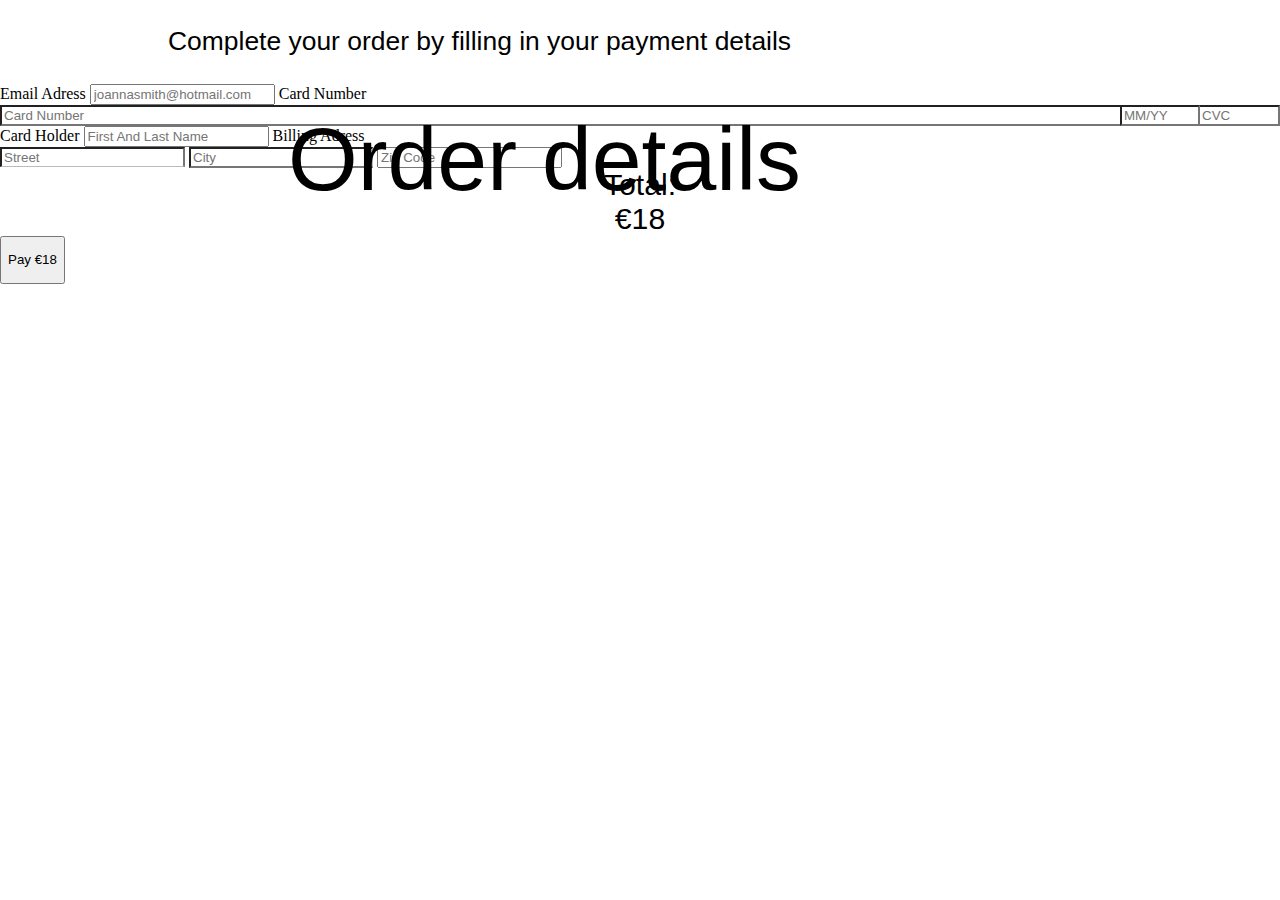
==== order.html @ 552265cb "Transfering files" ====
<!DOCTYPE html>
<html lang="en">
<head>
    <meta charset="UTF-8">
    <meta http-equiv="X-UA-Compatible" content="IE=edge">
    <meta name="viewport" content="width=device-width, initial-scale=1.0">
    <title>Receptbolaget</title>
    <link rel="stylesheet" href="main.css">
</head>
<body>
    
    <div class="orderDetails">

        <h1>Order details</h1>
        <p class="infoText">
            Complete your order by filling in your payment details
        </p>
        <form action="submit">
            <label for="emailAdress">Email Adress</label>
        <input
           type="email"
           placeholder="joannasmith@hotmail.com"
           id="emailAdress"
           />

        <label for="cardNumber">Card Number</label>
        <div class="cardNumber">
          <input type="text" placeholder="Card Number" id="number" />
          <input type="text" placeholder="MM/YY" id="exDate" />
          <input type="text" placeholder="CVC" id="cvc" />
        </div>

        <label for="cardHolder">Card Holder</label>
          <input
             type="text"
             placeholder="First And Last Name"
             id="cardHolder"
             />

        <label for="billingAdress">Billing Adress</label>
        <div class="billingAdress">
            <input type="text" placeholder="Street" id="street"/>
            <input type="text" placeholder="City" id="city"/>  
            <input type="text" placeholder="Zip Code" id="zipCode"/>
        </div>
        </form>

        <div class="totalPay">
            <h2 class="payButton">Total:</h2>
            <h2 id="totalPrice" class="totalPaymentEuro">€18</h2>
        </div>
        <a class="payButton" href="">
            <button type="button" class="pay">
                <p id="payTotalPrice">Pay €18</p>
            </button></a>
        </div>

        </div>
        </form>
    </div>
</body>
</html>
---- main.css ----
body{
    background-color: rgb(255, 255, 255);
    margin: 0;
    padding: 0;
   
}

.container{
    display: grid;
    grid-template-columns: 5% 90% 5%;
    grid-template-rows: 2.25rem 1fr 2.25rem;
    grid-template-areas: 
    "header header header"
    ". content ."
    "footer footer footer";
    width: 100%;
    min-height: 100vh;
    margin: 0;
}

.header{
    grid-area: header;
    /* width: 100vw; */
}

.content{
    grid-area: content;
    width: 100%;
    margin: 0;
}

footer{
    grid-area: footer;
    background-color:rgb(241, 180, 89, 0.4);
    height: 10vh;
    width: 100%;
   
}

.topnav{
    position: fixed;
    background-color: white;
    border: 10px solid white;
    width: 100%;
    height: 6.5rem;
    margin: 0;
    padding: 0;
    flex-direction: row;
    justify-content: flex-start;
    box-shadow: 0 0 14px rgba(0, 0, 0, 0.60);
    z-index: 1;
    margin-top: -4rem;
}

.navbar{
    display: flex;
    flex-direction: row;
    justify-content: space-evenly;
    align-items: center;
    font-size: large;
 }

 ul{
    height: 8rem;
    width: 100%;
 }

 li{
   list-style-type: none;
   text-decoration-line: none;
 }

 a{
    color: black;
    text-decoration: none;
    font-family: 'Segoe UI', Tahoma, Geneva, Verdana, sans-serif;
 }

.logo{
    display: flex;
    flex-direction: row;
    justify-content: space-evenly;
    align-items: center;
    height: 8vh;
    width: 20vw;
    padding: 0;
    position: relative;
    left: -6vw;
    top: 0.8rem;
}

.backbutton{
    position: absolute;
    top: 3rem;
    left: 1.2rem;
    font-size: small;
    font-family: 'Segoe UI', Tahoma, Geneva, Verdana, sans-serif;
}

.helplogo{
    position: relative;
    height: 18vw;
    height: 8vh;
    top: 0.2rem;
    transform: translate();
}

#hero{
    display: flex;
    flex-direction: column;
    grid-area: content;
    margin: 0;
    padding: 0;
    width: 100%;
    height: 80vh;
}

.searchbox {
    display: flex;
    position: absolute;
    align-items: center;
    justify-content: center;

    top: 150px;
    right: 100px;
    width: 24vw;
 }

 /* .content{
    grid-area: content;
    width: 100%;
} */

.cards{
    row-gap: 3rem;
    margin-top: 5rem;
}

.shit{
    display: grid;
    grid-template-columns: 1fr 1fr 1fr 1fr; 
    position: relative;
    width: 100%;
    height: 24rem;
    /* margin: 0 2.25rem;  */
    overflow: hidden;
    display: flex;
    justify-content: space-around; 

}

.pizza img {
    width: 20rem;
    height: 20rem;
    position: absolute;
    left: 32%;
    top: 1rem;
}

.soup img{
    width: 20rem;
    height: 20rem;
    position: absolute;
    left: 55%;
    top: 1rem;
}

.fish img{
    width: 18rem;
    height: 20rem;
    position: absolute;
    left: 78%;
    top: 1rem;
}

.sidetext{
   position: absolute;
   left: 0; 
    justify-content: flex-start;
    font-family: 'Segoe UI', Tahoma, Geneva, Verdana, sans-serif;
    font-size: 0.7cm;
}

.veg{
    display: flex;
    justify-content: center;
    align-items: center; 
    background-color: rgb(241, 180, 89, 0.8);
    width: 14rem;
    height: 10rem;
    font-size: xx-large;
    z-index: 1;
    position: absolute;
    left: 35.5%;
    top: 5rem;
}

.seasonal{
 display: flex;
 justify-content: center;
 align-items: center; 
 background-color: rgb(241, 180, 89, 0.8);
 width: 14rem;
 height: 10rem;
 font-size: xx-large;
 z-index: 1;
 position: absolute;
 left: 58.5%;
 top: 5rem;
}

.meatfish{
  display: flex;
 justify-content: center;
 align-items: center; 
 background-color: rgb(241, 180, 89, 0.8);
 width: 15rem;
 height: 10rem;
 font-size: xx-large;
 z-index: 1;
 position: absolute;
 left: 80%;
 top: 5rem;
}

.helplogo{
animation-name: help-logo;
animation-duration: 2s;
animation-iteration-count: 2;
animation-timing-function: ease-in-out;
animation-fill-mode: backwards;
}

@keyframes help-logo{
    50% {
        transform:scale(0.2)
    }

    100% {
        transform: scale(1);
    }

}
  .second{
    background-color: #f1b459;
    color: #ffffff;
    min-height: 35vh;
    width: 100%;
    display: inline-block;
    text-align: center;  
  }
  
  h1{
    font-size: 7vw;
    font-family: "Segoe UI", Tahoma, Geneva, Verdana, sans-serif;
    font-weight: 300;
    position: absolute;
    left: 18rem;
    top: 3rem;
  }

  /* .icon {
    height: 10vh;
    width: 20vh;
    margin: 10px;
  } */

  .recipes {
    display: flex;
    flex-direction: row;
    justify-content: space-evenly;
    justify-content: space-around;
    /* margin-left: 6rem; */
  }

  .secondpizza img
  {
    width: 15vw;
  }

  .pasta img{
    width: 15vw;
  }

  .salad img{
    width: 15vw;
  }

  .lasagna img{
    width: 15vw;
  }

  .bread img{
    width: 15vw;
  }

.sideimage{
    position:absolute;
    top: 7rem;
    width: 20rem;
}

.fireplace{
    position:absolute;
    top: 16rem;
    width: 16rem;
    left: 14rem;
}

.title{
    position: relative;
    top: 1.2rem; 
    left: 13rem;
    font-family: 'Segoe UI', Tahoma, Geneva, Verdana, sans-serif;
    font-size: 1cm;
    width: 80%;

  
}

.desc-text{
    position: relative;
    left: 13rem;
    font-family: 'Segoe UI', Tahoma, Geneva, Verdana, sans-serif;
    font-size: medium;
    font-weight: 100;
    width: 100%;
}

.orderbutton{
    position: relative;
    top: 18rem;
    width: 20rem;
    height: 6rem;
    background-color: rgb(241, 180, 89, 0.8);
    text-align: center;
}

h2{
    display: flex;
    margin: 0;
    justify-content: center;
    align-items: center;
    font-weight: 100;
    font-size: 0.8cm ;
    font-family: 'Segoe UI', Tahoma, Geneva, Verdana, sans-serif;
}

.howbox{
    position: absolute;
    background-color: rgb(202, 237, 186, 0.8);
    top: 11rem;
    left: 15rem;
    width: 22rem;
    height: 50vh;
    text-align: center;
    font-weight: 200;
    font-family: 'Segoe UI', Tahoma, Geneva, Verdana, sans-serif;
}

.needbox{
    position: absolute;
    background-color: rgb(202, 237, 186, 0.8);
    top: 11rem;
    left: 40rem;
    width: 22rem;
    height: 50vh;
    text-align: center;
    font-weight: 200;
    font-family: 'Segoe UI', Tahoma, Geneva, Verdana, sans-serif;
}

h4{
    font-size: medium;
    font-weight: 100;
    text-align: left;
    margin-left: 1rem;
    word-spacing: 2%;

}

h5{
    position: absolute;
    margin: 0;
    bottom: -1%;
    font-size: large;
    font-weight:200;
    font-family: 'Segoe UI', Tahoma, Geneva, Verdana, sans-serif;
}


.overtext{
    position: absolute;
    bottom: 1rem;
    font-size: 0.8cm;
    left: 2%;
}

.suggestions{
    display: flex;
    justify-content: space-evenly;
    justify-content: space-between;
    position: absolute;
    bottom: -15rem;
}

.calzone{
    width: 18vw;
    margin: 2%;
    margin-left: 2%;
   
}

.bruschetta{
    width: 18.5vw;
    margin-top: 2%;
    margin-bottom: 0%;
}


.hummus{
    width: 17.5vw;
    margin-top: 2%;
    margin-bottom: 2%;
    margin-left: 2%;

}

.arrow{
    width: 18.5vw;
    margin: 2%;
}


.payment{
    display: grid;
    grid-template-columns: 1fr 2fr;
    max-width: calc(47rem + 23rem + 1rem);
    width: 100%;
    height: 100vh;
    margin-top: 1rem;
    column-gap: 2rem;
}

#orderDetails{
    position: relative;
    z-index: 1;
    background-color: rgb(241, 180, 89);
    box-shadow: 0 0 14px rgba(0, 0, 0);
    border-radius: 3rem;
    width: 100%;
    max-width: 60rem;
    height: 40rem;
    top: -10rem;
    left: 10rem;
}

#orderDetails form {
width: 90%;
display: grid;
grid-template-columns: 1fr;
margin-left: 1rem;
row-gap: 0.5rem;
margin: 0 auto;
}

#orderDetails input {
    box-sizing: border-box;
    position: relative;
    width: 100%;
    height: 2rem;
    border-radius: 1px solid #bbbbbb;
    border-radius: 0.5rem;
    padding: 1rem;
}

#orderDetails h1{
    position: absolute;
    top: 1rem;
    font-size: 0.6cm;
    left: 1.8rem;
    font-family: 'Segoe UI', Tahoma, Geneva, Verdana, sans-serif;

}

#orderDetails label{
    margin-top: 0.6rem;
}

#orderDetails .billingadress input{
    border: none;
}

.cardNumber{
    display: grid;
    grid-template-columns: 1fr 5rem 5rem;
}

#number{
    border-right: none;
    border-top-left-radius: 0;
    border-bottom-right-radius: 0;
}

#exDate{
    /* border-left: none; */
    border-radius: 0;
}

#cvc{
    border-top-left-radius: 0;
    border-bottom-left-radius: 0;
    border-left: none;
}


.billingadress{
    border: 1px solid #bbbbbb;
    border-radius: 0.5rem;
    width: 100%;
    display: grid !important;
    grid-template-columns: 1fr 1fr;
    height: 4rem;
    row-gap: 0rem;
}

#street{
grid-column-start: 1;
grid-column-end: 3;
border-bottom: 1px solid #bbbbbb;
border-radius: 0;
}

#city{
    border-right: 1px solid #bbbbbb;
    border-radius: 0;
    grid-column-start: 1;
    grid-column-end: 2;
}

#zipCode{
    grid-row-start: 2;
    grid-column-start: 2;
    grid-column-end: 3;
}

.infoText{
    margin-left: 10.5rem;
    font-size: 0.7cm;
    font-family: 'Segoe UI', Tahoma, Geneva, Verdana, sans-serif
}

#payButton{
    display:flex;
    justify-content: center;
    margin: 2%;
}

#finishPage{
    width: 40vw;
    height: 40vw;
    background-color:hotpink;
}

#wrap{
    display: flex;
    justify-content: center;
    align-items: center;
    text-align: center;

    width: 100%;
    height: 100vh;
    background-color: #f1b459;
}

.head{
    font-size: 1.2cm;
    font-family: 'Segoe UI', Tahoma, Geneva, Verdana, sans-serif;
}

.head p{
    font-size: 0.7cm;
}

.homeButton{
    position: fixed;
    bottom: 4rem;
    left: 35rem;
    width: 20rem;
    height: 10rem;
    background-color:  rgb(202, 237, 186);
    font-size: 0.8cm;
    font-family: 'Segoe UI', Tahoma, Geneva, Verdana, sans-serif;
}

.thirdFooter{
    position: absolute;
    bottom: -22rem;
}
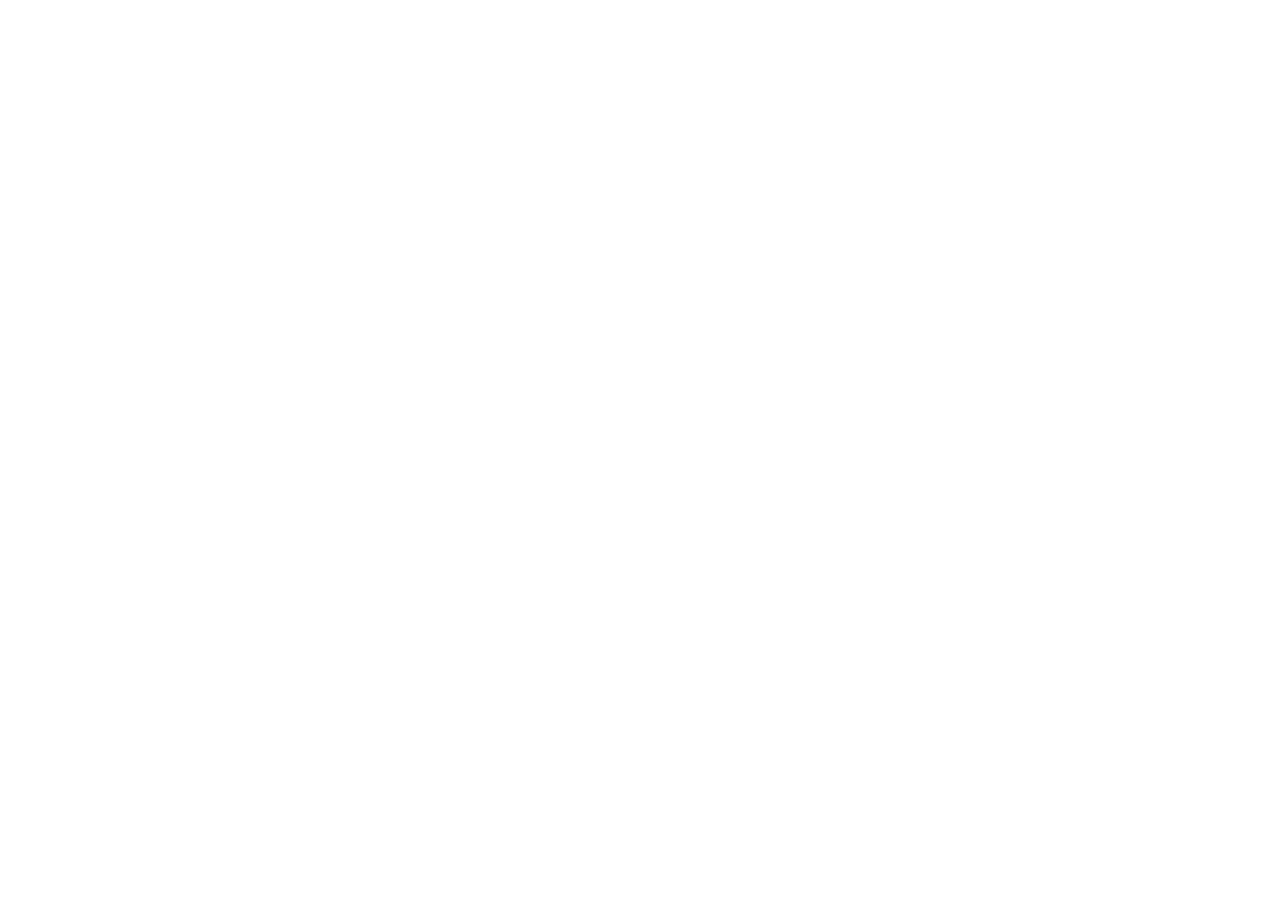
==== commit 5ccbaa1e: "responsive complementing" ====
--- a/order.html
+++ b/order.html
@@ -1,4 +1,4 @@
-<!DOCTYPE html>
+<!-- <!DOCTYPE html>
 <html lang="en">
 <head>
     <meta charset="UTF-8">
@@ -59,4 +59,4 @@
         </form>
     </div>
 </body>
-</html>+</html> -->
--- a/main.css
+++ b/main.css
@@ -1,599 +1,718 @@
-body{
-    background-color: rgb(255, 255, 255);
-    margin: 0;
-    padding: 0;
-   
-}
-
-.container{
-    display: grid;
-    grid-template-columns: 5% 90% 5%;
-    grid-template-rows: 2.25rem 1fr 2.25rem;
-    grid-template-areas: 
+body {
+  background-color: rgb(255, 255, 255);
+  margin: 0;
+  padding: 0;
+}
+
+.container {
+  display: grid;
+  grid-template-columns: 5% 90% 5%;
+  grid-template-rows: 2.25rem 1fr 2.25rem;
+  grid-template-areas:
     "header header header"
     ". content ."
     "footer footer footer";
-    width: 100%;
-    min-height: 100vh;
-    margin: 0;
-}
-
-.header{
-    grid-area: header;
-    /* width: 100vw; */
-}
-
-.content{
-    grid-area: content;
-    width: 100%;
-    margin: 0;
-}
-
-footer{
-    grid-area: footer;
-    background-color:rgb(241, 180, 89, 0.4);
-    height: 10vh;
-    width: 100%;
-   
-}
-
-.topnav{
+  width: 100%;
+  min-height: 100vh;
+  margin: 0;
+}
+
+.header {
+  grid-area: header;
+}
+
+.content {
+  grid-area: content;
+  width: 100%;
+  margin: 0;
+}
+
+footer {
+  grid-area: footer;
+  background-color: rgb(241, 180, 89, 0.4);
+  height: 10vh;
+  width: 100%;
+}
+
+.topnav {
+  position: fixed;
+  background-color: white;
+  border: 10px solid white;
+  width: 100%;
+  height: 6.5rem;
+  margin: 0;
+  padding: 0;
+  flex-direction: row;
+  justify-content: flex-start;
+  box-shadow: 0 0 14px rgba(0, 0, 0, 0.6);
+  z-index: 1;
+  margin-top: -4rem;
+}
+
+.navbar {
+  display: flex;
+  flex-direction: row;
+  justify-content: space-evenly;
+  align-items: center;
+  font-size: large;
+}
+
+ul {
+  height: 8rem;
+  width: 100%;
+}
+
+li {
+  list-style-type: none;
+  text-decoration-line: none;
+}
+
+a {
+  font-size: 1rem;
+  color: black;
+  text-decoration: none;
+  font-family: "Segoe UI", Tahoma, Geneva, Verdana, sans-serif;
+}
+
+.logo {
+  display: flex;
+  flex-direction: row;
+  justify-content: space-evenly;
+  align-items: center;
+  /* height: 8vh; */
+  width: 20vw;
+  padding: 0;
+  position: relative;
+  left: -6vw;
+  top: 0.8rem;
+}
+
+.backbutton {
+  position: absolute;
+  top: 3rem;
+  left: 1.2rem;
+  font-size: small;
+  font-family: "Segoe UI", Tahoma, Geneva, Verdana, sans-serif;
+}
+
+.helplogo {
+  position: relative;
+  height: 18vw;
+  height: 8vh;
+  top: 0.2rem;
+  transform: translate();
+}
+
+#hero {
+  display: flex;
+  flex-direction: column;
+  grid-area: content;
+  margin: 0;
+  padding: 0;
+  background-size: cover;
+  background-position: center;
+  width: 100%;
+}
+
+.searchbox {
+  display: flex;
+  position: absolute;
+  align-items: center;
+  justify-content: center;
+
+  top: 150px;
+  right: 100px;
+  width: 24vw;
+}
+
+.cards {
+  row-gap: 3rem;
+  margin-top: 5rem;
+}
+
+.maincontent {
+  display: grid;
+  grid-template-columns: 1fr 1fr 1fr 1fr;
+  grid-template-rows: 1fr;
+  grid-template-areas:
+    "sidetext"
+    "pizza"
+    "soup"
+    "fish";
+  width: 100%;
+  height: 24rem;
+  overflow: hidden;
+  display: flex;
+  justify-content: space-around;
+}
+
+.pizza img {
+  width: 20rem;
+  background-size: cover;
+  background-position: left;
+  grid-area: pizza;
+}
+
+.soup img {
+  width: 20rem;
+  background-size: cover;
+  background-position: center;
+  grid-area: soup;
+}
+
+.fish img {
+  width: 18rem;
+  background-size: cover;
+  background-position: right;
+  grid-area: fish;
+}
+
+.sidetext {
+  position: absolute;
+  left: 3rem;
+  font-size: 4rem;
+  justify-content: flex-start;
+  font-family: "Segoe UI", Tahoma, Geneva, Verdana, sans-serif;
+}
+
+.veg {
+  display: flex;
+  justify-content: center;
+  align-items: center;
+  background-color: rgb(241, 180, 89, 0.8);
+  width: 14rem;
+  height: 10rem;
+  font-size: 2rem;
+
+  position: absolute;
+  text-align: center;
+}
+
+.seasonal {
+  display: flex;
+  justify-content: center;
+  align-items: center;
+  background-color: rgb(241, 180, 89, 0.8);
+  width: 14rem;
+  height: 10rem;
+  font-size: 2rem;
+  position: absolute;
+}
+
+.meatfish {
+  display: flex;
+  justify-content: center;
+  align-items: center;
+  background-color: rgb(241, 180, 89, 0.8);
+  width: 15rem;
+  height: 10rem;
+  font-size: 2rem;
+  position: absolute;
+}
+
+.helplogo {
+  animation-name: help-logo;
+  animation-duration: 2s;
+  animation-iteration-count: 2;
+  animation-timing-function: ease-in-out;
+  animation-fill-mode: backwards;
+}
+
+.helplogo {
+  position: relative;
+  height: 18vw;
+  height: 8vh;
+  top: 0.2rem;
+}
+
+@keyframes help-logo {
+  50% {
+    transform: scale(0.2);
+  }
+
+  100% {
+    transform: scale(1);
+  }
+}
+.second {
+  background-size: cover;
+  background-position: center;
+  background-color: #f1b459;
+  color: #ffffff;
+  min-height: 35vh;
+  width: 100%;
+  display: inline-block;
+  justify-content: center;
+  text-align: center;
+  margin-bottom: 6%;
+}
+
+h1 {
+  font-size: 7vw;
+  font-family: "Segoe UI", Tahoma, Geneva, Verdana, sans-serif;
+  font-weight: 300;
+  display: flex;
+  justify-content: center;
+  align-items: center;
+}
+
+.recipes {
+  display: flex;
+  flex-direction: row;
+  justify-content: space-evenly;
+  justify-content: space-around;
+  margin: 1%;
+}
+
+.secondpizza img {
+  width: 15vw;
+}
+
+.pasta img {
+  width: 15vw;
+}
+
+.salad img {
+  width: 15vw;
+}
+
+.lasagna img {
+  width: 15vw;
+}
+
+.bread img {
+  width: 15vw;
+}
+
+*/ .payment {
+  display: grid;
+  grid-template-columns: 1fr 2fr;
+  max-width: calc(47rem + 23rem + 1rem);
+  width: 100%;
+  height: 100vh;
+  margin-top: 1rem;
+  column-gap: 2rem;
+}
+
+#orderDetails {
+  position: relative;
+  z-index: 1;
+  background-color: rgb(241, 180, 89);
+  box-shadow: 0 0 18px rgba(0, 0, 0);
+  border-radius: 3rem;
+  width: 60vw;
+  height: 40rem;
+  top: 5rem;
+  left: 10rem;
+}
+
+#orderDetails form {
+  width: 90%;
+  display: grid;
+  grid-template-columns: 1fr;
+  margin-left: 1rem;
+  row-gap: 0.5rem;
+  margin: 0 auto;
+}
+
+#orderDetails input {
+  box-sizing: border-box;
+  position: relative;
+  width: 100%;
+  height: 2rem;
+  border-radius: 1px solid #bbbbbb;
+  border-radius: 0.5rem;
+  padding: 1rem;
+}
+
+#orderDetails h1 {
+  position: absolute;
+  top: 2rem;
+  font-size: 0.6cm;
+  left: 1.8rem;
+  font-family: "Segoe UI", Tahoma, Geneva, Verdana, sans-serif;
+}
+
+#orderDetails label {
+  margin-top: 0.6rem;
+}
+
+#orderDetails .billingadress input {
+  border: none;
+}
+
+.cardNumber {
+  display: grid;
+  grid-template-columns: 1fr 5rem 5rem;
+}
+
+#number {
+  border-right: none;
+  border-top-left-radius: 0;
+  border-bottom-right-radius: 0;
+}
+
+#exDate {
+  border-radius: 0;
+}
+
+#cvc {
+  border-top-left-radius: 0;
+  border-bottom-left-radius: 0;
+  border-left: none;
+}
+
+.billingadress {
+  border: 1px solid #bbbbbb;
+  border-radius: 0.5rem;
+  width: 100%;
+  display: grid !important;
+  grid-template-columns: 1fr 1fr;
+  height: 4rem;
+  row-gap: 0rem;
+}
+
+#street {
+  grid-column-start: 1;
+  grid-column-end: 3;
+  border-bottom: 1px solid #bbbbbb;
+  border-radius: 0;
+}
+
+#city {
+  border-right: 1px solid #bbbbbb;
+  border-radius: 0;
+  grid-column-start: 1;
+  grid-column-end: 2;
+}
+
+#zipCode {
+  grid-row-start: 2;
+  grid-column-start: 2;
+  grid-column-end: 3;
+}
+
+.infoText {
+  margin-left: 10.5rem;
+  font-size: 0.7cm;
+  font-family: "Segoe UI", Tahoma, Geneva, Verdana, sans-serif;
+}
+
+#payButton {
+  display: flex;
+  justify-content: center;
+  margin: 2%;
+}
+
+#finishPage {
+  width: 40vw;
+  height: 40vw;
+  background-color: hotpink;
+}
+
+#wrap {
+  display: flex;
+  justify-content: center;
+  align-items: center;
+  text-align: center;
+
+  width: 100%;
+  height: 100vh;
+  background-color: #f1b459;
+}
+
+.head {
+  font-size: 1.2cm;
+  font-family: "Segoe UI", Tahoma, Geneva, Verdana, sans-serif;
+}
+
+.head p {
+  font-size: 0.7cm;
+}
+
+.homeButton {
+  position: fixed;
+  bottom: 4rem;
+  left: 35rem;
+  width: 20rem;
+  height: 10rem;
+  background-color: rgb(202, 237, 186);
+  font-size: 0.8cm;
+  font-family: "Segoe UI", Tahoma, Geneva, Verdana, sans-serif;
+}
+
+.thirdFooter {
+  position: absolute;
+  bottom: -22rem;
+}
+
+#errorMessage {
+  font-size: 3cm;
+  position: absolute;
+}
+
+.smallertitle {
+  display: none;
+}
+
+.smalltext {
+  display: none;
+}
+
+.smallhome {
+  display: none;
+}
+
+@media screen and (max-width: 1000px) {
+  .veg {
+    display: none;
+  }
+  .seasonal {
+    display: none;
+  }
+  .meatfish {
+    display: none;
+  }
+
+  .pizza img {
+    margin: 2%;
+    width: 100%;
+  }
+  .soup img {
+    margin: 2%;
+    width: 100%;
+  }
+
+  .fish img {
+    margin: 2%;
+    width: 100%;
+  }
+
+  .secondpizza img {
+    width: 15vw;
+  }
+
+  .pasta img {
+    width: 15vw;
+  }
+
+  .salad img {
+    width: 15vw;
+  }
+
+  .lasagna img {
+    width: 15vw;
+  }
+
+  .bread img {
+    width: 15vw;
+  }
+
+  .homeButton {
+    display: none;
+  }
+
+  .smallhome {
+    width: 20vw;
+  }
+}
+
+@media screen and (max-width: 768px) {
+  .smallhome {
+    display: inline;
     position: fixed;
-    background-color: white;
-    border: 10px solid white;
-    width: 100%;
-    height: 6.5rem;
-    margin: 0;
-    padding: 0;
-    flex-direction: row;
+    width: 5rem;
+    height: 3rem;
+    left: 40%;
+    bottom: 2rem;
+    background-color: rgb(202, 237, 186);
+  }
+
+  .searchbox {
+    display: none;
+  }
+
+  #hero {
+    width: 100%;
+  }
+
+  .topnav {
+    width: 100%;
+  }
+
+  ul {
+    height: 8rem;
+    width: 100%;
+  }
+
+  .content {
+    width: 100%;
+  }
+
+  .container {
+    width: 100%;
+  }
+
+  .navbar {
+    width: 100%;
+  }
+
+  .logo {
+    display: none;
+  }
+
+  .helplogo {
+    display: none;
+  }
+
+  .navbar {
+    display: flex;
     justify-content: flex-start;
-    box-shadow: 0 0 14px rgba(0, 0, 0, 0.60);
-    z-index: 1;
-    margin-top: -4rem;
-}
-
-.navbar{
+    gap: 1rem;
+  }
+
+  .sidetext {
+    display: none;
+  }
+
+  .pizza img {
+    margin: 2%;
+    width: 100%;
+  }
+
+  .veg {
+    display: none;
+  }
+
+  .soup img {
+    margin: 2%;
+    width: 100%;
+  }
+
+  .fish img {
+    margin: 2%;
+    width: 100%;
+  }
+
+  .veg {
+    display: none;
+  }
+  .seasonal {
+    display: none;
+  }
+  .meatfish {
+    display: none;
+  }
+  .second {
     display: flex;
-    flex-direction: row;
-    justify-content: space-evenly;
-    align-items: center;
-    font-size: large;
- }
-
- ul{
-    height: 8rem;
-    width: 100%;
- }
-
- li{
-   list-style-type: none;
-   text-decoration-line: none;
- }
-
- a{
-    color: black;
-    text-decoration: none;
-    font-family: 'Segoe UI', Tahoma, Geneva, Verdana, sans-serif;
- }
-
-.logo{
-    display: flex;
-    flex-direction: row;
-    justify-content: space-evenly;
-    align-items: center;
-    height: 8vh;
-    width: 20vw;
-    padding: 0;
-    position: relative;
-    left: -6vw;
-    top: 0.8rem;
-}
-
-.backbutton{
-    position: absolute;
-    top: 3rem;
-    left: 1.2rem;
-    font-size: small;
-    font-family: 'Segoe UI', Tahoma, Geneva, Verdana, sans-serif;
-}
-
-.helplogo{
-    position: relative;
-    height: 18vw;
-    height: 8vh;
-    top: 0.2rem;
-    transform: translate();
-}
-
-#hero{
-    display: flex;
-    flex-direction: column;
-    grid-area: content;
-    margin: 0;
-    padding: 0;
-    width: 100%;
-    height: 80vh;
-}
-
-.searchbox {
-    display: flex;
-    position: absolute;
     align-items: center;
     justify-content: center;
-
-    top: 150px;
-    right: 100px;
-    width: 24vw;
- }
-
- /* .content{
-    grid-area: content;
-    width: 100%;
-} */
-
-.cards{
-    row-gap: 3rem;
-    margin-top: 5rem;
-}
-
-.shit{
-    display: grid;
-    grid-template-columns: 1fr 1fr 1fr 1fr; 
-    position: relative;
-    width: 100%;
-    height: 24rem;
-    /* margin: 0 2.25rem;  */
-    overflow: hidden;
-    display: flex;
-    justify-content: space-around; 
-
-}
-
-.pizza img {
-    width: 20rem;
-    height: 20rem;
+    text-align: start;
+  }
+
+  .secondpizza img {
+    width: 15vw;
+  }
+
+  .pasta img {
+    width: 15vw;
+  }
+
+  .salad img {
+    width: 15vw;
+  }
+
+  .lasagna img {
+    width: 15vw;
+  }
+
+  .bread img {
+    width: 15vw;
+  }
+
+  h3 {
+    font-size: small;
+  }
+
+  h6 {
+    font-size: x-small;
+    font-weight: 100;
+  }
+
+  .homeButton {
+    display: none;
+  }
+
+  .backtext {
+    display: none;
+  }
+
+  .howbox {
+    display: none;
+  }
+
+  .sideimage {
+    margin-top: 4rem;
+  }
+  .titletext {
+    display: none;
+  }
+
+  .orderbutton {
+    margin-top: 4rem;
     position: absolute;
-    left: 32%;
-    top: 1rem;
-}
-
-.soup img{
-    width: 20rem;
-    height: 20rem;
-    position: absolute;
-    left: 55%;
-    top: 1rem;
-}
-
-.fish img{
-    width: 18rem;
-    height: 20rem;
-    position: absolute;
-    left: 78%;
-    top: 1rem;
-}
-
-.sidetext{
-   position: absolute;
-   left: 0; 
-    justify-content: flex-start;
-    font-family: 'Segoe UI', Tahoma, Geneva, Verdana, sans-serif;
-    font-size: 0.7cm;
-}
-
-.veg{
-    display: flex;
-    justify-content: center;
-    align-items: center; 
-    background-color: rgb(241, 180, 89, 0.8);
-    width: 14rem;
-    height: 10rem;
-    font-size: xx-large;
-    z-index: 1;
-    position: absolute;
-    left: 35.5%;
-    top: 5rem;
-}
-
-.seasonal{
- display: flex;
- justify-content: center;
- align-items: center; 
- background-color: rgb(241, 180, 89, 0.8);
- width: 14rem;
- height: 10rem;
- font-size: xx-large;
- z-index: 1;
- position: absolute;
- left: 58.5%;
- top: 5rem;
-}
-
-.meatfish{
-  display: flex;
- justify-content: center;
- align-items: center; 
- background-color: rgb(241, 180, 89, 0.8);
- width: 15rem;
- height: 10rem;
- font-size: xx-large;
- z-index: 1;
- position: absolute;
- left: 80%;
- top: 5rem;
-}
-
-.helplogo{
-animation-name: help-logo;
-animation-duration: 2s;
-animation-iteration-count: 2;
-animation-timing-function: ease-in-out;
-animation-fill-mode: backwards;
-}
-
-@keyframes help-logo{
-    50% {
-        transform:scale(0.2)
-    }
-
-    100% {
-        transform: scale(1);
-    }
-
-}
-  .second{
-    background-color: #f1b459;
-    color: #ffffff;
-    min-height: 35vh;
-    width: 100%;
+    left: 1.6rem;
+  }
+
+  .smallertitle {
     display: inline-block;
-    text-align: center;  
-  }
-  
-  h1{
-    font-size: 7vw;
-    font-family: "Segoe UI", Tahoma, Geneva, Verdana, sans-serif;
-    font-weight: 300;
-    position: absolute;
-    left: 18rem;
-    top: 3rem;
-  }
-
-  /* .icon {
-    height: 10vh;
-    width: 20vh;
-    margin: 10px;
-  } */
-
-  .recipes {
-    display: flex;
-    flex-direction: row;
-    justify-content: space-evenly;
-    justify-content: space-around;
-    /* margin-left: 6rem; */
-  }
-
-  .secondpizza img
-  {
-    width: 15vw;
-  }
-
-  .pasta img{
-    width: 15vw;
-  }
-
-  .salad img{
-    width: 15vw;
-  }
-
-  .lasagna img{
-    width: 15vw;
-  }
-
-  .bread img{
-    width: 15vw;
-  }
-
-.sideimage{
-    position:absolute;
-    top: 7rem;
-    width: 20rem;
-}
-
-.fireplace{
-    position:absolute;
-    top: 16rem;
-    width: 16rem;
-    left: 14rem;
-}
-
-.title{
-    position: relative;
-    top: 1.2rem; 
-    left: 13rem;
-    font-family: 'Segoe UI', Tahoma, Geneva, Verdana, sans-serif;
-    font-size: 1cm;
-    width: 80%;
-
-  
-}
-
-.desc-text{
-    position: relative;
-    left: 13rem;
-    font-family: 'Segoe UI', Tahoma, Geneva, Verdana, sans-serif;
-    font-size: medium;
-    font-weight: 100;
-    width: 100%;
-}
-
-.orderbutton{
-    position: relative;
-    top: 18rem;
-    width: 20rem;
-    height: 6rem;
-    background-color: rgb(241, 180, 89, 0.8);
-    text-align: center;
-}
-
-h2{
-    display: flex;
-    margin: 0;
-    justify-content: center;
-    align-items: center;
-    font-weight: 100;
-    font-size: 0.8cm ;
-    font-family: 'Segoe UI', Tahoma, Geneva, Verdana, sans-serif;
-}
-
-.howbox{
-    position: absolute;
-    background-color: rgb(202, 237, 186, 0.8);
-    top: 11rem;
-    left: 15rem;
-    width: 22rem;
-    height: 50vh;
-    text-align: center;
-    font-weight: 200;
-    font-family: 'Segoe UI', Tahoma, Geneva, Verdana, sans-serif;
-}
-
-.needbox{
-    position: absolute;
-    background-color: rgb(202, 237, 186, 0.8);
-    top: 11rem;
-    left: 40rem;
-    width: 22rem;
-    height: 50vh;
-    text-align: center;
-    font-weight: 200;
-    font-family: 'Segoe UI', Tahoma, Geneva, Verdana, sans-serif;
-}
-
-h4{
-    font-size: medium;
-    font-weight: 100;
-    text-align: left;
-    margin-left: 1rem;
-    word-spacing: 2%;
-
-}
-
-h5{
-    position: absolute;
-    margin: 0;
-    bottom: -1%;
-    font-size: large;
-    font-weight:200;
-    font-family: 'Segoe UI', Tahoma, Geneva, Verdana, sans-serif;
-}
-
-
-.overtext{
-    position: absolute;
-    bottom: 1rem;
-    font-size: 0.8cm;
-    left: 2%;
-}
-
-.suggestions{
-    display: flex;
-    justify-content: space-evenly;
-    justify-content: space-between;
-    position: absolute;
-    bottom: -15rem;
-}
-
-.calzone{
-    width: 18vw;
-    margin: 2%;
-    margin-left: 2%;
-   
-}
-
-.bruschetta{
-    width: 18.5vw;
-    margin-top: 2%;
-    margin-bottom: 0%;
-}
-
-
-.hummus{
-    width: 17.5vw;
-    margin-top: 2%;
-    margin-bottom: 2%;
-    margin-left: 2%;
-
-}
-
-.arrow{
-    width: 18.5vw;
-    margin: 2%;
-}
-
-
-.payment{
-    display: grid;
-    grid-template-columns: 1fr 2fr;
-    max-width: calc(47rem + 23rem + 1rem);
-    width: 100%;
-    height: 100vh;
-    margin-top: 1rem;
-    column-gap: 2rem;
-}
-
-#orderDetails{
-    position: relative;
-    z-index: 1;
-    background-color: rgb(241, 180, 89);
-    box-shadow: 0 0 14px rgba(0, 0, 0);
-    border-radius: 3rem;
-    width: 100%;
-    max-width: 60rem;
-    height: 40rem;
-    top: -10rem;
-    left: 10rem;
-}
-
-#orderDetails form {
-width: 90%;
-display: grid;
-grid-template-columns: 1fr;
-margin-left: 1rem;
-row-gap: 0.5rem;
-margin: 0 auto;
-}
-
-#orderDetails input {
-    box-sizing: border-box;
-    position: relative;
-    width: 100%;
-    height: 2rem;
-    border-radius: 1px solid #bbbbbb;
-    border-radius: 0.5rem;
-    padding: 1rem;
-}
-
-#orderDetails h1{
-    position: absolute;
-    top: 1rem;
-    font-size: 0.6cm;
-    left: 1.8rem;
-    font-family: 'Segoe UI', Tahoma, Geneva, Verdana, sans-serif;
-
-}
-
-#orderDetails label{
-    margin-top: 0.6rem;
-}
-
-#orderDetails .billingadress input{
-    border: none;
-}
-
-.cardNumber{
-    display: grid;
-    grid-template-columns: 1fr 5rem 5rem;
-}
-
-#number{
-    border-right: none;
-    border-top-left-radius: 0;
-    border-bottom-right-radius: 0;
-}
-
-#exDate{
-    /* border-left: none; */
-    border-radius: 0;
-}
-
-#cvc{
-    border-top-left-radius: 0;
-    border-bottom-left-radius: 0;
-    border-left: none;
-}
-
-
-.billingadress{
-    border: 1px solid #bbbbbb;
-    border-radius: 0.5rem;
-    width: 100%;
-    display: grid !important;
-    grid-template-columns: 1fr 1fr;
-    height: 4rem;
-    row-gap: 0rem;
-}
-
-#street{
-grid-column-start: 1;
-grid-column-end: 3;
-border-bottom: 1px solid #bbbbbb;
-border-radius: 0;
-}
-
-#city{
-    border-right: 1px solid #bbbbbb;
-    border-radius: 0;
-    grid-column-start: 1;
-    grid-column-end: 2;
-}
-
-#zipCode{
-    grid-row-start: 2;
-    grid-column-start: 2;
-    grid-column-end: 3;
-}
-
-.infoText{
-    margin-left: 10.5rem;
-    font-size: 0.7cm;
-    font-family: 'Segoe UI', Tahoma, Geneva, Verdana, sans-serif
-}
-
-#payButton{
-    display:flex;
-    justify-content: center;
-    margin: 2%;
-}
-
-#finishPage{
-    width: 40vw;
-    height: 40vw;
-    background-color:hotpink;
-}
-
-#wrap{
+  }
+
+  .smallneedbox {
     display: flex;
     justify-content: center;
     align-items: center;
-    text-align: center;
-
-    width: 100%;
-    height: 100vh;
-    background-color: #f1b459;
-}
-
-.head{
-    font-size: 1.2cm;
-    font-family: 'Segoe UI', Tahoma, Geneva, Verdana, sans-serif;
-}
-
-.head p{
-    font-size: 0.7cm;
-}
-
-.homeButton{
-    position: fixed;
-    bottom: 4rem;
-    left: 35rem;
+    position: relative;
+    top: 46rem;
     width: 20rem;
-    height: 10rem;
-    background-color:  rgb(202, 237, 186);
-    font-size: 0.8cm;
-    font-family: 'Segoe UI', Tahoma, Geneva, Verdana, sans-serif;
-}
-
-.thirdFooter{
+    height: 6rem;
+    background-color: rgb(202, 237, 186, 0.8);
+  }
+
+  .smallhowbox {
+    display: flex;
+    justify-content: center;
+    align-items: center;
+    position: relative;
+    top: 56rem;
+    width: 20rem;
+    height: 6rem;
+    font-size: medium;
+    background-color: rgb(202, 237, 186, 0.8);
+  }
+
+  .recipes {
+    margin: 4%;
+    align-items: flex-start;
+    justify-content: left;
+    justify-content: space-evenly;
+  }
+
+  .smalltext {
+    font-family: "Segoe UI", Tahoma, Geneva, Verdana, sans-serif;
+  }
+
+  .overtext {
+    display: none;
+  }
+
+  h5 {
+    display: none;
+  }
+
+  #orderDetails {
     position: absolute;
-    bottom: -22rem;
-}+    top: 2rem;
+    left: 0.5%;
+  }
+}
